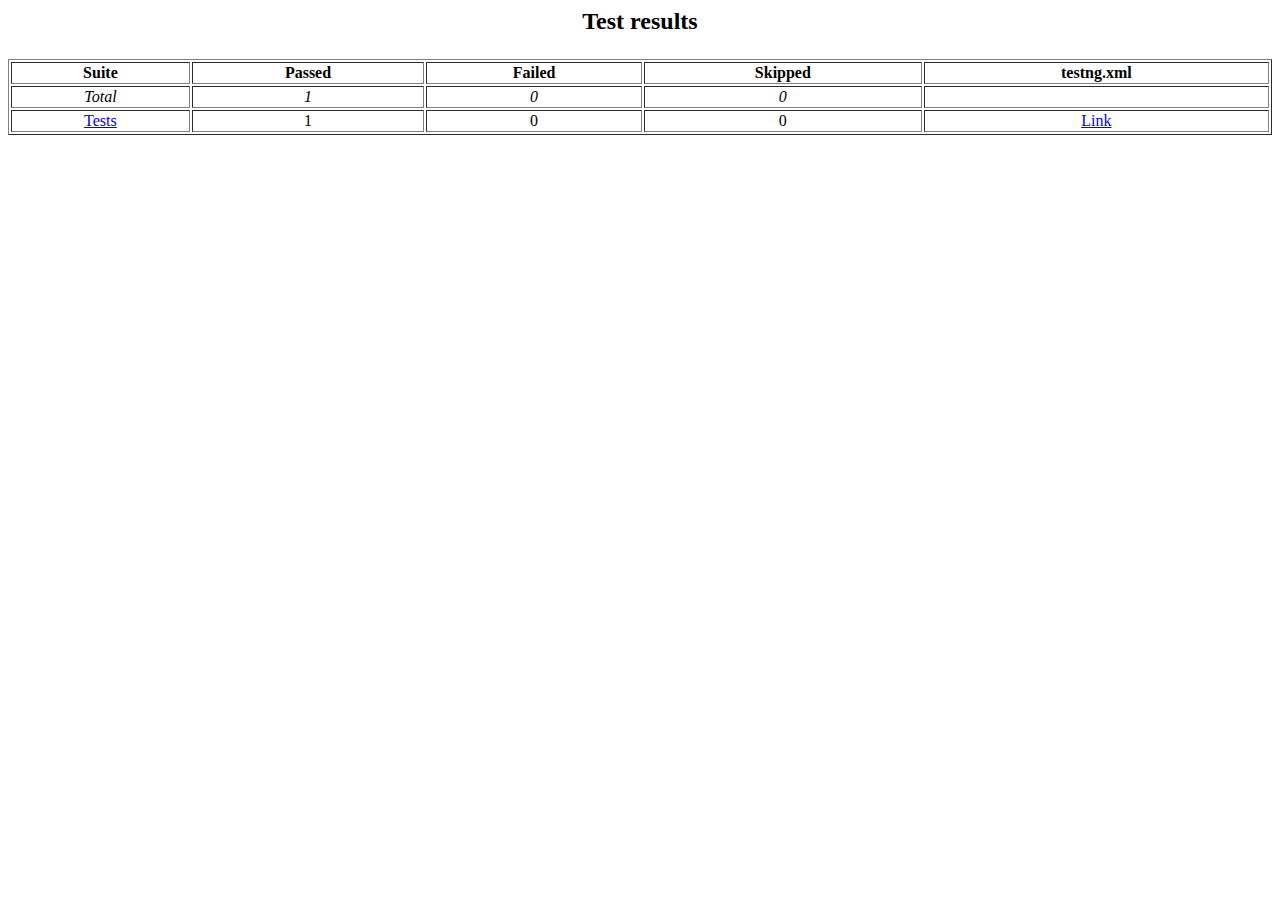
==== test-output/old/index.html @ c40263d2 "upload maventestng" ====
<html>
<head><title>Test results</title><link href="./testng.css" rel="stylesheet" type="text/css" />
<link href="./my-testng.css" rel="stylesheet" type="text/css" />
</head><body>
<h2><p align='center'>Test results</p></h2>
<table border='1' width='100%' class='main-page'><tr><th>Suite</th><th>Passed</th><th>Failed</th><th>Skipped</th><th>testng.xml</th></tr>
<tr align='center' class='invocation-passed'><td><em>Total</em></td><td><em>1</em></td><td><em>0</em></td><td><em>0</em></td><td>&nbsp;</td></tr>
<tr align='center' class='invocation-passed'><td><a href='Tests/index.html'>Tests</a></td>
<td>1</td><td>0</td><td>0</td><td><a href='Tests/testng.xml.html'>Link</a></td></tr></table></body></html>
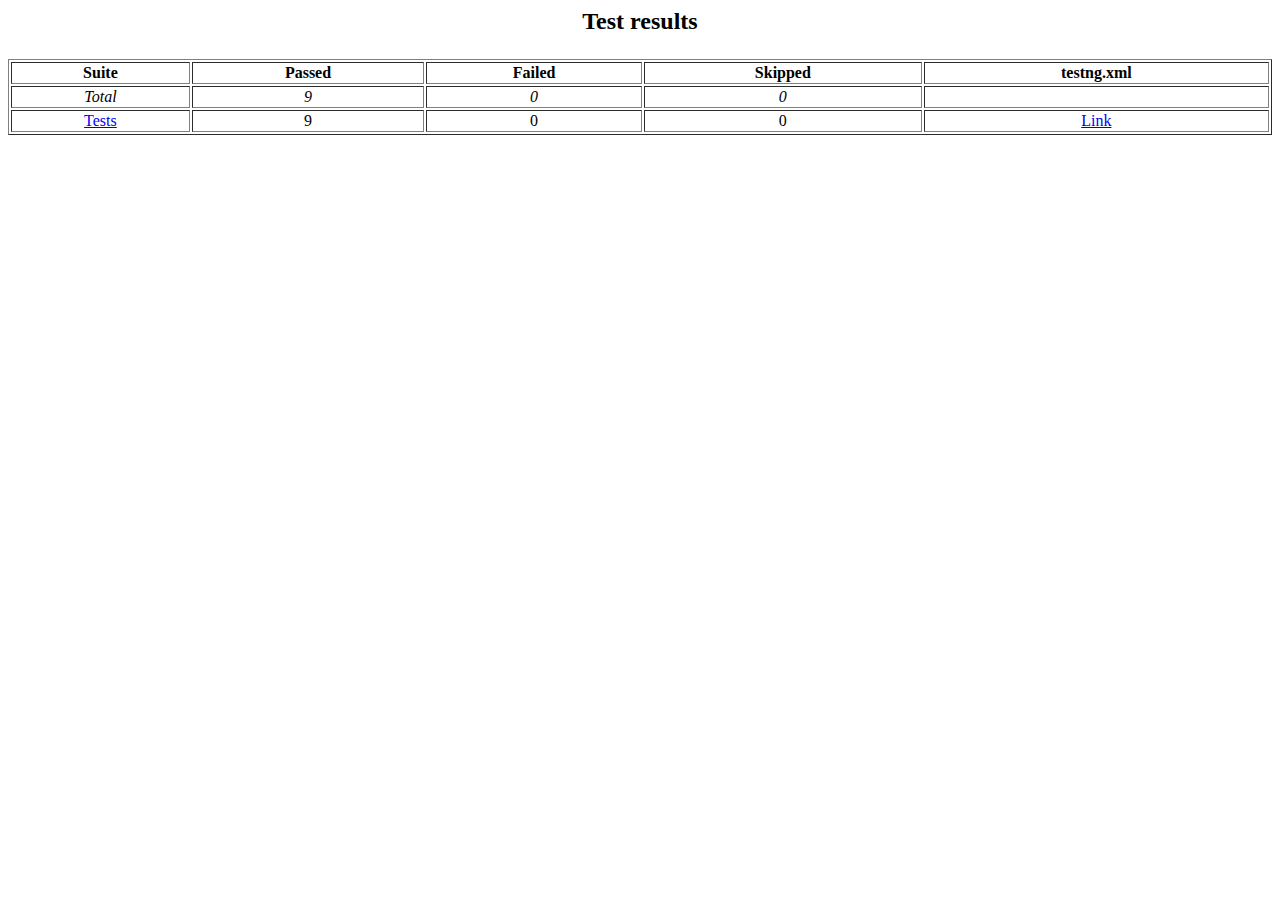
==== commit c935fc49: "test" ====
--- a/test-output/old/index.html
+++ b/test-output/old/index.html
@@ -4,6 +4,6 @@
 </head><body>
 <h2><p align='center'>Test results</p></h2>
 <table border='1' width='100%' class='main-page'><tr><th>Suite</th><th>Passed</th><th>Failed</th><th>Skipped</th><th>testng.xml</th></tr>
-<tr align='center' class='invocation-passed'><td><em>Total</em></td><td><em>1</em></td><td><em>0</em></td><td><em>0</em></td><td>&nbsp;</td></tr>
+<tr align='center' class='invocation-passed'><td><em>Total</em></td><td><em>9</em></td><td><em>0</em></td><td><em>0</em></td><td>&nbsp;</td></tr>
 <tr align='center' class='invocation-passed'><td><a href='Tests/index.html'>Tests</a></td>
-<td>1</td><td>0</td><td>0</td><td><a href='Tests/testng.xml.html'>Link</a></td></tr></table></body></html>
+<td>9</td><td>0</td><td>0</td><td><a href='Tests/testng.xml.html'>Link</a></td></tr></table></body></html>
